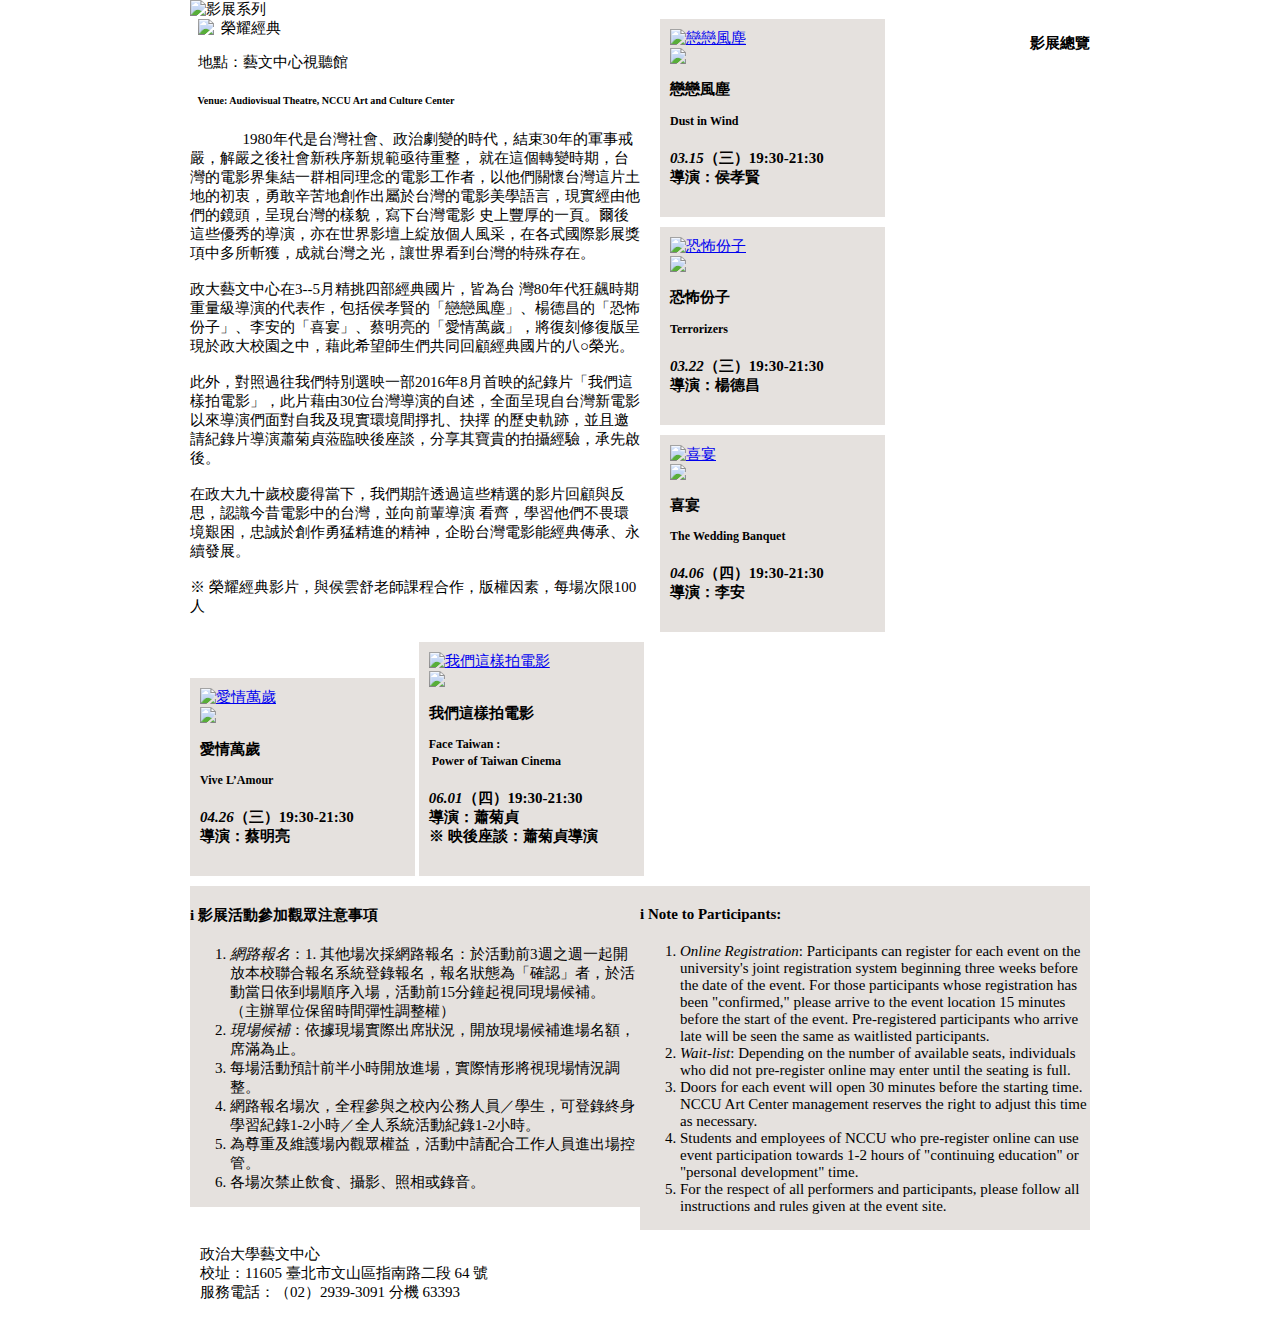
==== films.html @ c5de4783 "css href" ====
<!DOCTYPE html>
<html>
<head>
  <meta charset="utf-8">
  <meta name="viewport" content="width=device-width">
  <link rel="stylesheet" href="films.css">
<link rel="stylesheet" type="text/css" href="css/style.css">

  <title>影片總覽</title>
</head>
<body>
  <header>
    <!-- <h4>FILM</h4>
    <h1>影展系列</h1> -->
    <img src="http://artist.nccu.edu.tw/images/title_movies.gif" alt="影展系列">
  </header>
  <!--<nav>
    <ul>
      <li><a href="#榮耀經典-向導演學習">榮耀經典-向導演學習</a></li>
      <li><a href="#影展總覽">影展總覽</a></li>
      <li><a href="#注意事項">注意事項</a></li>
    </ul>
  </nav>-->
  <article id="榮耀經典-向導演學習">
    <!-- <h2>榮耀經典-向導演學習</h2> -->
    <img src="http://artist.nccu.edu.tw/images/films/film_title.png" alt="榮耀經典" width="500">
    <p>地點：藝文中心視聽館</p>
    <h6>Venue: Audiovisual Theatre, NCCU Art and Culture Center</h6>
    <p>&nbsp;&nbsp;&nbsp;&nbsp;&nbsp;&nbsp;&nbsp;&nbsp;&nbsp;&nbsp;&nbsp;&nbsp;1980年代是台灣社會、政治劇變的時代，結束30年的軍事戒嚴，解嚴之後社會新秩序新規範亟待重整，
      就在這個轉變時期，台灣的電影界集結一群相同理念的電影工作者，以他們關懷台灣這片土地的初衷，勇敢辛苦地創作出屬於台灣的電影美學語言，現實經由他們的鏡頭，呈現台灣的樣貌，寫下台灣電影
      史上豐厚的一頁。爾後這些優秀的導演，亦在世界影壇上綻放個人風采，在各式國際影展獎項中多所斬獲，成就台灣之光，讓世界看到台灣的特殊存在。<br><br>政大藝文中心在3--5月精挑四部經典國片，皆為台
      灣80年代狂飆時期重量級導演的代表作，包括侯孝賢的「戀戀風塵」、楊德昌的「恐怖份子」、李安的「喜宴」、蔡明亮的「愛情萬歲」，將復刻修復版呈現於政大校園之中，藉此希望師生們共同回顧經典國片的八○榮光。<br><br>此外，對照過往我們特別選映一部2016年8月首映的紀錄片「我們這樣拍電影」，此片藉由30位台灣導演的自述，全面呈現自台灣新電影以來導演們面對自我及現實環境間掙扎、抉擇
      的歷史軌跡，並且邀請紀錄片導演蕭菊貞蒞臨映後座談，分享其寶貴的拍攝經驗，承先啟後。<br><br>在政大九十歲校慶得當下，我們期許透過這些精選的影片回顧與反思，認識今昔電影中的台灣，並向前輩導演
      看齊，學習他們不畏環境艱困，忠誠於創作勇猛精進的精神，企盼台灣電影能經典傳承、永續發展。<br><br>※ 榮耀經典影片，與侯雲舒老師課程合作，版權因素，每場次限100人</p>
    </article>
       <nav id = "影展總覽">
         <ul><strong>&nbsp;&nbsp;&nbsp;&nbsp;&nbsp;影展總覽</strong></ul>
      </nav>
<section id="戀戀風塵">  
   <a href="http://artist.nccu.edu.tw/flm_01.html">
  <img src="http://artist.nccu.edu.tw/images/films/flm_1.jpg" alt="戀戀風塵" width="203"></a>
  <br><img src="http://artist.nccu.edu.tw/images/films/ink2.png" width="50">
           <h2>戀戀風塵</h2>
          <h3>Dust&nbsp;in&nbsp;Wind</h3>
          <h4> <em>03.15</em>（三）19:30-21:30<br>導演：侯孝賢</h4>
  </section>
 <section id="恐怖份子"> 
   <a href="http://artist.nccu.edu.tw/flm_02.html">
   <img src="http://artist.nccu.edu.tw/images/films/flm_2.jpg" alt="恐怖份子" width="203"></a><br>   
   <img src="http://artist.nccu.edu.tw/images/films/ink2.png" width="50">
   <h2>恐怖份子</h2>
  <h3>Terrorizers</h3>
   <h4><em>03.22</em>（三）19:30-21:30<br>導演：楊德昌</h4>
    </section>
     
     <section id="喜宴">
       <a href="http://artist.nccu.edu.tw/flm_03.html">
       <img src="http://artist.nccu.edu.tw/images/films/flm_3.jpg" alt="喜宴" width="203"></a><br>
       <img src="http://artist.nccu.edu.tw/images/films/ink2.png" width="50">
       <h2>喜宴</h2>
  <h3>The&nbsp;Wedding&nbsp;Banquet</h3>
   <h4><em>04.06</em>（四）19:30-21:30<br>導演：李安</h4>
     </section>
  
    <section id="愛情萬歲">
      <a href="http://artist.nccu.edu.tw/flm_04.html">
      <img src="http://artist.nccu.edu.tw/images/films/flm_4.jpg" alt="愛情萬歲" width="203"></a><br>
       <img src="http://artist.nccu.edu.tw/images/films/ink2.png" width="50">
       <h2>愛情萬歲</h2>
  <h3> Vive&nbsp;L’Amour</h3>
   <h4><em>04.26</em>（三）19:30-21:30<br>導演：蔡明亮</h4>
     </section>
  
    <section id="我們這樣拍電影">
      <a href="http://artist.nccu.edu.tw/flm_05.html">
     <img src="http://artist.nccu.edu.tw/images/films/flm_5.jpg" alt="我們這樣拍電影" width="203"></a><br>
      <img src="http://artist.nccu.edu.tw/images/films/ink2.png" width="50">
       <h2>我們這樣拍電影</h2>
  <h3> Face&nbsp;Taiwan&nbsp;:<br>&nbsp;Power&nbsp;of&nbsp;Taiwan&nbsp;Cinema</h3>
   <h4><em>06.01</em>（四）19:30-21:30<br>導演：蕭菊貞<br>※ 映後座談：蕭菊貞導演</h4>
     </section>
             
      
       <section id = "注意事項">
         <h4><strong>i&nbsp;影展活動參加觀眾注意事項</strong></h4>
         <ol>
           <li><em>網路報名</em>：1.	其他場次採網路報名：於活動前3週之週一起開放本校聯合報名系統登錄報名，報名狀態為「確認」者，於活動當日依到場順序入場，活動前15分鐘起視同現場候補。
             （主辦單位保留時間彈性調整權）</li>
           <li><em>現場候補</em>：依據現場實際出席狀況，開放現場候補進場名額，席滿為止。</li>
           <li>每場活動預計前半小時開放進場，實際情形將視現場情況調整。</li>
           <li>網路報名場次，全程參與之校內公務人員／學生，可登錄終身學習紀錄1-2小時／全人系統活動紀錄1-2小時。</li>
           <li>為尊重及維護場內觀眾權益，活動中請配合工作人員進出場控管。</li>
           <li>各場次禁止飲食、攝影、照相或錄音。</li>
         </ol>
       </section>
      
       <section id = "注意事項2">
         <h4><strong>i&nbsp;Note to Participants:</strong></h4>
         <ol>
           <li><em>Online Registration</em>: Participants can register for each event on the university's joint registration system beginning three weeks before
             the date of the event. For those participants whose registration has been "confirmed," please arrive to the event location 15 minutes before the 
             start of the event. Pre-registered participants who arrive late will be seen the same as waitlisted participants.</li>
           <li><em>Wait-list</em>: Depending on the number of available seats, individuals who did not pre-register online may enter until the seating is full.</li>
           <li>Doors for each event will open 30 minutes before the starting time. NCCU Art Center management reserves the right to adjust this time as necessary.</li>
           <li>Students and employees of NCCU who pre-register online can use event participation towards 1-2 hours of "continuing education" or "personal development" time.</li>
           <li>For the respect of all performers and participants, please follow all instructions and rules given at the event site.</li>
         </ol>
       </section> 
   <footer>
     <p>
       政治大學藝文中心
     <br>校址：11605 臺北市文山區指南路二段 64 號 
     <br>服務電話：（02）2939-3091 分機 63393

     </p>
  </footer>
       
       
  




</body>
</html>
---- films.css ----
*{
  -webkit-box-sizing: border-box;
     -moz-box-sizing: border-box;
          box-sizing: border-box;
}

body{
    font-family:"PMingLiu";
    background-color:white;
    max-width:900px;
	min-width:660px;
	margin: 0 auto;
  font-size:15px;
    
}
.header{
    display:absolute;
    float:left;
}
h2{
  display: block;
  font-size:1em;
}
h3{
  display: inline;
  font-size:0.8em;
    
}
.section{
flex-wrap:wrap;
margin-left:50%;
}
#榮耀經典-向導演學習{
 display:block;
  width:50%;
  margin-right:20px;
  float:left;
  text-indent:0.5em;
}
#影展總覽{
  float:right;
  /* top:10%; */
}
section>img{
 opacity:1; 
}
section>img>hover{
opacity:0.4;
}
#戀戀風塵{
  display:inline-block;
  width:25%;
  
  margin-bottom:10px;
  padding:10px;
  background-color:#E5E1DE;
}
#恐怖份子{
  display:inline-block;
  width:25%;
  padding:10px;
  margin-bottom:10px;
  background-color:#E5E1DE;
}
#喜宴{
  display:inline-block;
  width:25%;
/*   margin-left:500px; */
  margin-bottom:10px;
  padding:10px;
  background-color:#E5E1DE;
}
#愛情萬歲{
  display:inline-block;
  width:25%;
  margin-bottom:10px;
  padding:10px;
  background-color:#E5E1DE;
}
#我們這樣拍電影{
  display:inline-block;
  width:25%;
/*   margin-left:500px; */
  margin-bottom:10px;
/*   margin: auto 10px auto auto;  */
  padding:10px;
  background-color:#E5E1DE;
}
#注意事項{
   display:block;
  width:50%;
  clear:left;
  float:left;
  background-color:#E5E1DE;
  padding-right:5px;
  
}
#注意事項2{

  display:inline-block;
  
  width:50%;
  background-color:#E5E1DE;
  
}
footer{

display:block;
  margin-bottom:10px;
  margin-left:10px;
}
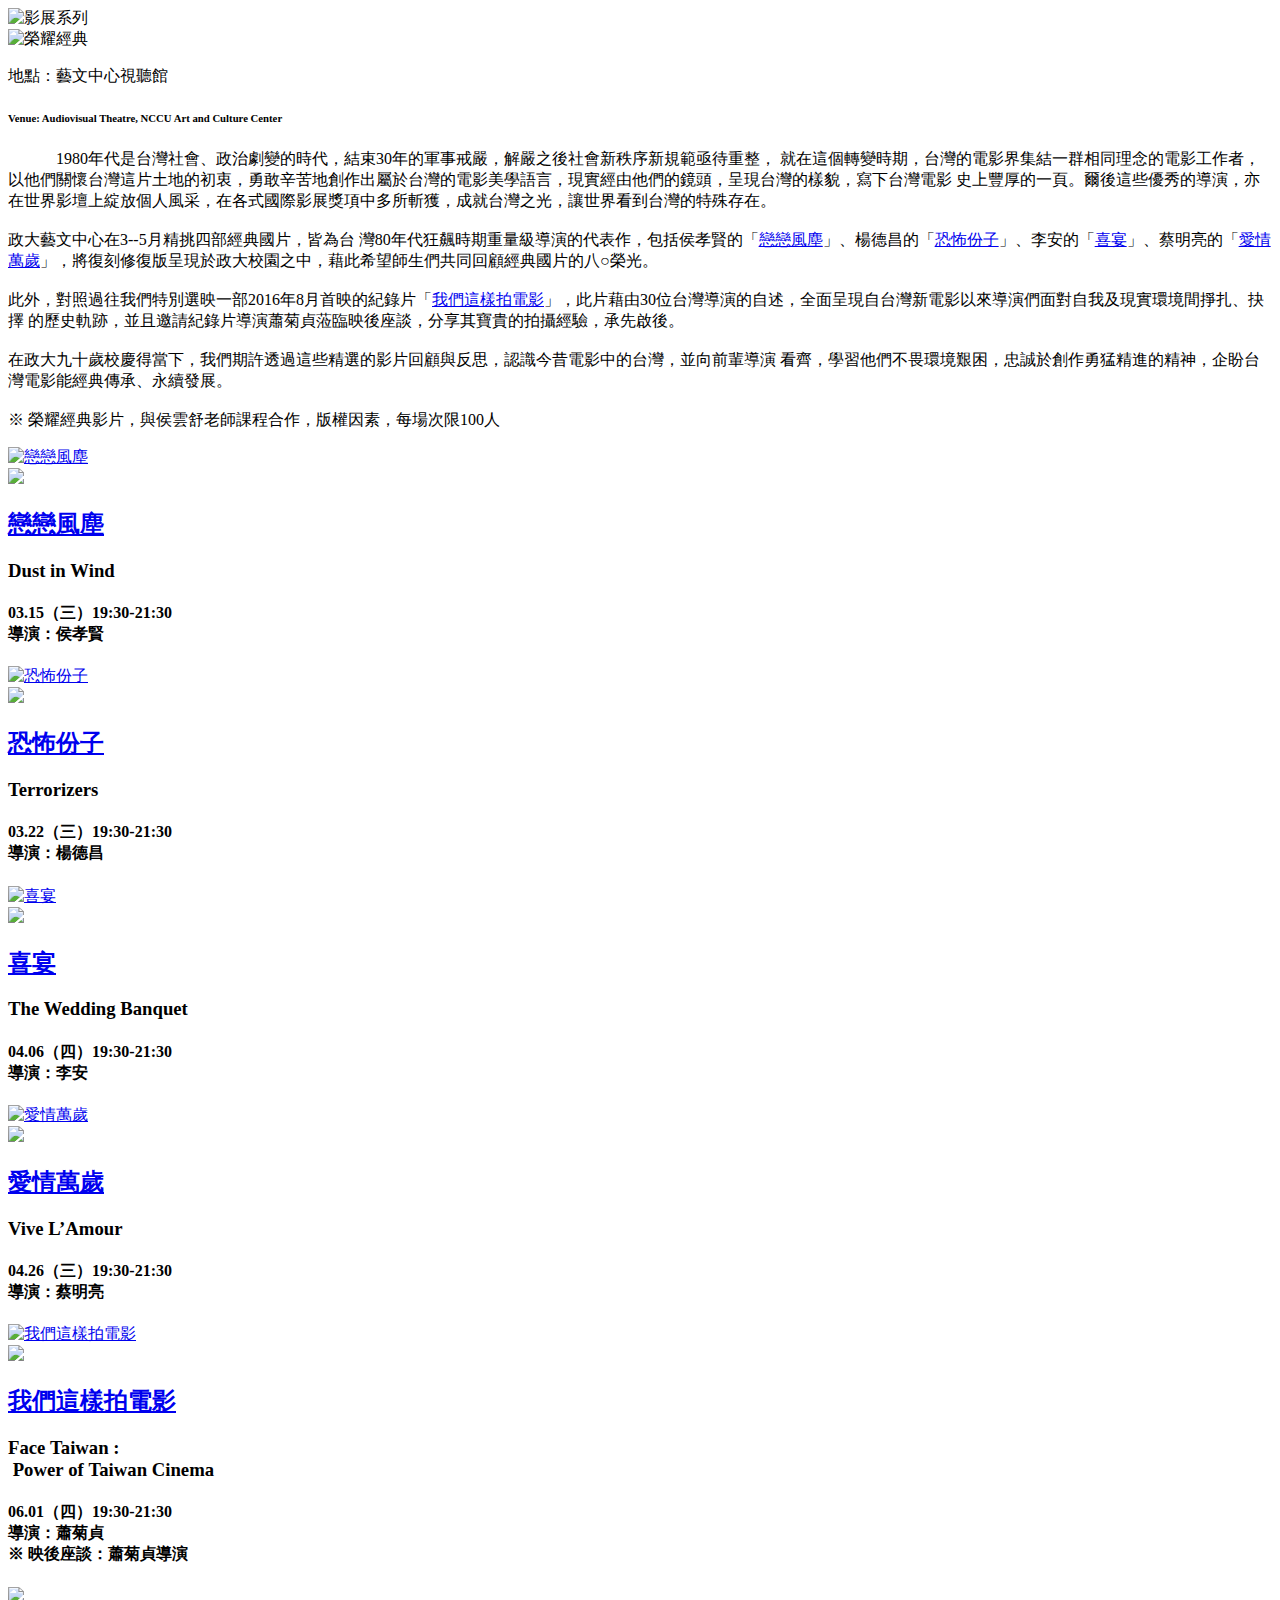
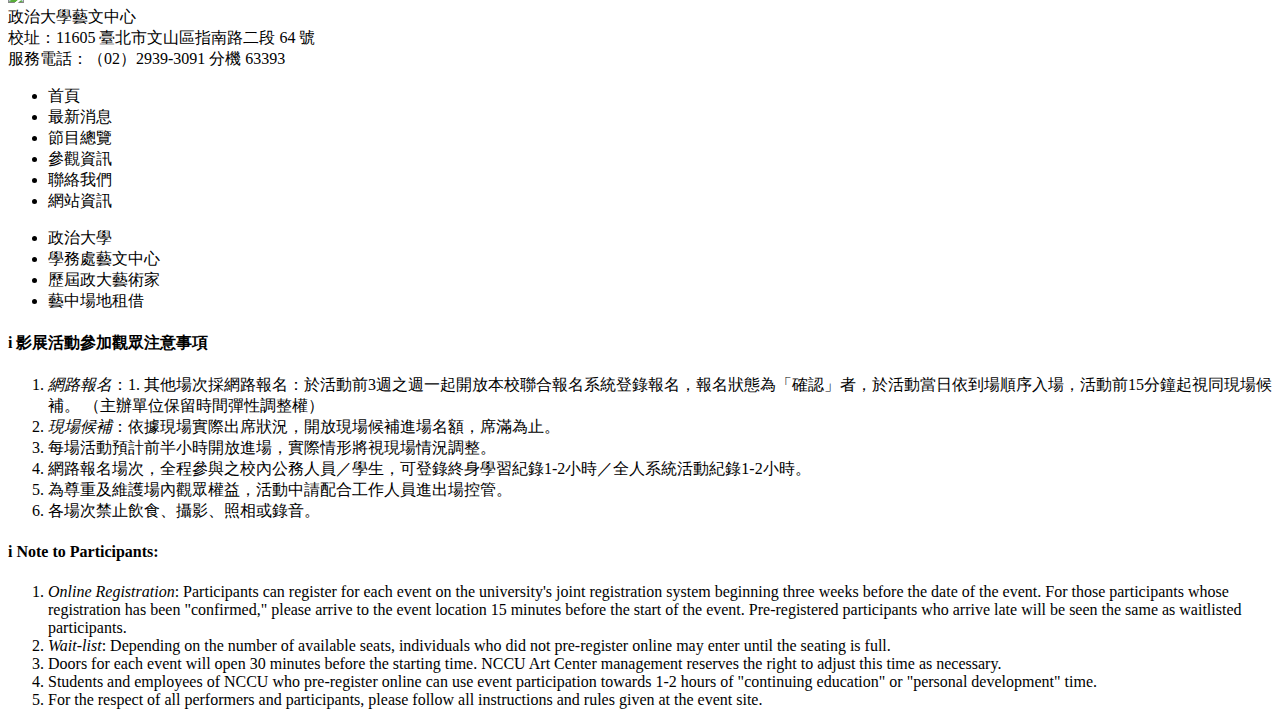
==== commit 543c9d51: "block ok" ====
--- a/films.html
+++ b/films.html
@@ -3,7 +3,7 @@
 <head>
   <meta charset="utf-8">
   <meta name="viewport" content="width=device-width">
-  <link rel="stylesheet" href="films.css">
+  <link rel="stylesheet" href="https://mirandayu8506.github.io/wp_assign2/fims.css">
 <link rel="stylesheet" type="text/css" href="css/style.css">
 
   <title>影片總覽</title>
@@ -23,65 +23,90 @@
   </nav>-->
   <article id="榮耀經典-向導演學習">
     <!-- <h2>榮耀經典-向導演學習</h2> -->
-    <img src="http://artist.nccu.edu.tw/images/films/film_title.png" alt="榮耀經典" width="500">
+    <img src="http://artist.nccu.edu.tw/images/films/film_title.png" alt="榮耀經典" width="400">
     <p>地點：藝文中心視聽館</p>
     <h6>Venue: Audiovisual Theatre, NCCU Art and Culture Center</h6>
     <p>&nbsp;&nbsp;&nbsp;&nbsp;&nbsp;&nbsp;&nbsp;&nbsp;&nbsp;&nbsp;&nbsp;&nbsp;1980年代是台灣社會、政治劇變的時代，結束30年的軍事戒嚴，解嚴之後社會新秩序新規範亟待重整，
       就在這個轉變時期，台灣的電影界集結一群相同理念的電影工作者，以他們關懷台灣這片土地的初衷，勇敢辛苦地創作出屬於台灣的電影美學語言，現實經由他們的鏡頭，呈現台灣的樣貌，寫下台灣電影
       史上豐厚的一頁。爾後這些優秀的導演，亦在世界影壇上綻放個人風采，在各式國際影展獎項中多所斬獲，成就台灣之光，讓世界看到台灣的特殊存在。<br><br>政大藝文中心在3--5月精挑四部經典國片，皆為台
-      灣80年代狂飆時期重量級導演的代表作，包括侯孝賢的「戀戀風塵」、楊德昌的「恐怖份子」、李安的「喜宴」、蔡明亮的「愛情萬歲」，將復刻修復版呈現於政大校園之中，藉此希望師生們共同回顧經典國片的八○榮光。<br><br>此外，對照過往我們特別選映一部2016年8月首映的紀錄片「我們這樣拍電影」，此片藉由30位台灣導演的自述，全面呈現自台灣新電影以來導演們面對自我及現實環境間掙扎、抉擇
+      灣80年代狂飆時期重量級導演的代表作，包括侯孝賢的「<a href="http://artist.nccu.edu.tw/flm_01.html">戀戀風塵</a>」、楊德昌的「<a href="http://artist.nccu.edu.tw/flm_02.html">恐怖份子</a>」、李安的「<a href="http://artist.nccu.edu.tw/flm_03.html">喜宴</a>」、蔡明亮的「<a href="http://artist.nccu.edu.tw/flm_04.html">愛情萬歲</a>」，將復刻修復版呈現於政大校園之中，藉此希望師生們共同回顧經典國片的八○榮光。<br><br>此外，對照過往我們特別選映一部2016年8月首映的紀錄片「<a href="http://artist.nccu.edu.tw/flm_05.html">我們這樣拍電影</a>」，此片藉由30位台灣導演的自述，全面呈現自台灣新電影以來導演們面對自我及現實環境間掙扎、抉擇
       的歷史軌跡，並且邀請紀錄片導演蕭菊貞蒞臨映後座談，分享其寶貴的拍攝經驗，承先啟後。<br><br>在政大九十歲校慶得當下，我們期許透過這些精選的影片回顧與反思，認識今昔電影中的台灣，並向前輩導演
       看齊，學習他們不畏環境艱困，忠誠於創作勇猛精進的精神，企盼台灣電影能經典傳承、永續發展。<br><br>※ 榮耀經典影片，與侯雲舒老師課程合作，版權因素，每場次限100人</p>
     </article>
-       <nav id = "影展總覽">
+<!--        <nav id = "影展總覽">
          <ul><strong>&nbsp;&nbsp;&nbsp;&nbsp;&nbsp;影展總覽</strong></ul>
-      </nav>
-<section id="戀戀風塵">  
+      </nav> -->
+  <div id="影片總覽">
+<div id="戀戀風塵">  
    <a href="http://artist.nccu.edu.tw/flm_01.html">
-  <img src="http://artist.nccu.edu.tw/images/films/flm_1.jpg" alt="戀戀風塵" width="203"></a>
+  <img src="http://artist.nccu.edu.tw/images/films/flm_1.jpg" alt="戀戀風塵" width="180"></a>
   <br><img src="http://artist.nccu.edu.tw/images/films/ink2.png" width="50">
-           <h2>戀戀風塵</h2>
+           <h2><a href="http://artist.nccu.edu.tw/flm_01.html">戀戀風塵</a></h2>
           <h3>Dust&nbsp;in&nbsp;Wind</h3>
-          <h4> <em>03.15</em>（三）19:30-21:30<br>導演：侯孝賢</h4>
-  </section>
- <section id="恐怖份子"> 
+          <h4> <span>03.15</span>（三）19:30-21:30<br>導演：侯孝賢</h4>
+  </div>
+ <div id="恐怖份子"> 
    <a href="http://artist.nccu.edu.tw/flm_02.html">
-   <img src="http://artist.nccu.edu.tw/images/films/flm_2.jpg" alt="恐怖份子" width="203"></a><br>   
+   <img src="http://artist.nccu.edu.tw/images/films/flm_2.jpg" alt="恐怖份子" width="180"></a><br>   
    <img src="http://artist.nccu.edu.tw/images/films/ink2.png" width="50">
-   <h2>恐怖份子</h2>
+   <h2><a href="http://artist.nccu.edu.tw/flm_02.html">恐怖份子</a></h2>
   <h3>Terrorizers</h3>
-   <h4><em>03.22</em>（三）19:30-21:30<br>導演：楊德昌</h4>
-    </section>
+   <h4><span>03.22</span>（三）19:30-21:30<br>導演：楊德昌</h4>
+    </div>
      
-     <section id="喜宴">
+     <div id="喜宴">
        <a href="http://artist.nccu.edu.tw/flm_03.html">
-       <img src="http://artist.nccu.edu.tw/images/films/flm_3.jpg" alt="喜宴" width="203"></a><br>
+       <img src="http://artist.nccu.edu.tw/images/films/flm_3.jpg" alt="喜宴" width="180"></a><br>
        <img src="http://artist.nccu.edu.tw/images/films/ink2.png" width="50">
-       <h2>喜宴</h2>
+       <h2><a href="http://artist.nccu.edu.tw/flm_03.html">喜宴</a></h2>
   <h3>The&nbsp;Wedding&nbsp;Banquet</h3>
-   <h4><em>04.06</em>（四）19:30-21:30<br>導演：李安</h4>
-     </section>
+   <h4><span>04.06</span>（四）19:30-21:30<br>導演：李安</h4>
+     </div>
   
-    <section id="愛情萬歲">
+    <div id="愛情萬歲">
       <a href="http://artist.nccu.edu.tw/flm_04.html">
-      <img src="http://artist.nccu.edu.tw/images/films/flm_4.jpg" alt="愛情萬歲" width="203"></a><br>
+      <img src="http://artist.nccu.edu.tw/images/films/flm_4.jpg" alt="愛情萬歲" width="180"></a><br>
        <img src="http://artist.nccu.edu.tw/images/films/ink2.png" width="50">
-       <h2>愛情萬歲</h2>
+       <h2><a href="http://artist.nccu.edu.tw/flm_04.html">愛情萬歲</a></h2>
   <h3> Vive&nbsp;L’Amour</h3>
-   <h4><em>04.26</em>（三）19:30-21:30<br>導演：蔡明亮</h4>
-     </section>
+   <h4><span>04.26</span>（三）19:30-21:30<br>導演：蔡明亮</h4>
+     </div>
   
-    <section id="我們這樣拍電影">
+    <div id="我們這樣拍電影">
       <a href="http://artist.nccu.edu.tw/flm_05.html">
-     <img src="http://artist.nccu.edu.tw/images/films/flm_5.jpg" alt="我們這樣拍電影" width="203"></a><br>
+     <img src="http://artist.nccu.edu.tw/images/films/flm_5.jpg" alt="我們這樣拍電影" width="180"></a><br>
       <img src="http://artist.nccu.edu.tw/images/films/ink2.png" width="50">
-       <h2>我們這樣拍電影</h2>
+       <h2><a href="http://artist.nccu.edu.tw/flm_05.html">我們這樣拍電影</a></h2>
   <h3> Face&nbsp;Taiwan&nbsp;:<br>&nbsp;Power&nbsp;of&nbsp;Taiwan&nbsp;Cinema</h3>
-   <h4><em>06.01</em>（四）19:30-21:30<br>導演：蕭菊貞<br>※ 映後座談：蕭菊貞導演</h4>
-     </section>
-             
+   <h4><span>06.01</span>（四）19:30-21:30<br>導演：蕭菊貞<br>※ 映後座談：蕭菊貞導演</h4>
+     </div>
+  </div>
+       <footer>
+         <img src="http://artist.nccu.edu.tw/images/logo_artcenter.gif" width="150";>
+     <div class="address">
+       
+       政治大學藝文中心
+     <br>校址：11605 臺北市文山區指南路二段 64 號 
+     <br>服務電話：（02）2939-3091 分機 63393
+
+     </div>
+     <ul class="nccu wrap">
+       <li class="flex-items">首頁</li>
+        <li class="flex-items">最新消息</li>
+       <li class="flex-items">節目總覽</li>
+       <li class="flex-items">參觀資訊</li>
+       <li class="flex-items">聯絡我們</li>
+       <li class="flex-items">網站資訊</li>
+         </ul>
+         <ul calss"artcc wrap">
+       <li class="flex-items">政治大學</li>
+       <li class="flex-items">學務處藝文中心</li>
+       <li class="flex-items">歷屆政大藝術家</li>
+       <li class="flex-items">藝中場地租借</li>
+         </ul>
+  </footer>      
       
-       <section id = "注意事項">
+       <article id = "注意事項">
          <h4><strong>i&nbsp;影展活動參加觀眾注意事項</strong></h4>
          <ol>
            <li><em>網路報名</em>：1.	其他場次採網路報名：於活動前3週之週一起開放本校聯合報名系統登錄報名，報名狀態為「確認」者，於活動當日依到場順序入場，活動前15分鐘起視同現場候補。
@@ -92,9 +117,9 @@
            <li>為尊重及維護場內觀眾權益，活動中請配合工作人員進出場控管。</li>
            <li>各場次禁止飲食、攝影、照相或錄音。</li>
          </ol>
-       </section>
+       </article>
       
-       <section id = "注意事項2">
+       <sarticle id = "注意事項2">
          <h4><strong>i&nbsp;Note to Participants:</strong></h4>
          <ol>
            <li><em>Online Registration</em>: Participants can register for each event on the university's joint registration system beginning three weeks before
@@ -105,15 +130,8 @@
            <li>Students and employees of NCCU who pre-register online can use event participation towards 1-2 hours of "continuing education" or "personal development" time.</li>
            <li>For the respect of all performers and participants, please follow all instructions and rules given at the event site.</li>
          </ol>
-       </section> 
-   <footer>
-     <p>
-       政治大學藝文中心
-     <br>校址：11605 臺北市文山區指南路二段 64 號 
-     <br>服務電話：（02）2939-3091 分機 63393
-
-     </p>
-  </footer>
+       </article> 
+   
        
        
   
@@ -122,4 +140,4 @@
 
 
 </body>
-</html>
+</html>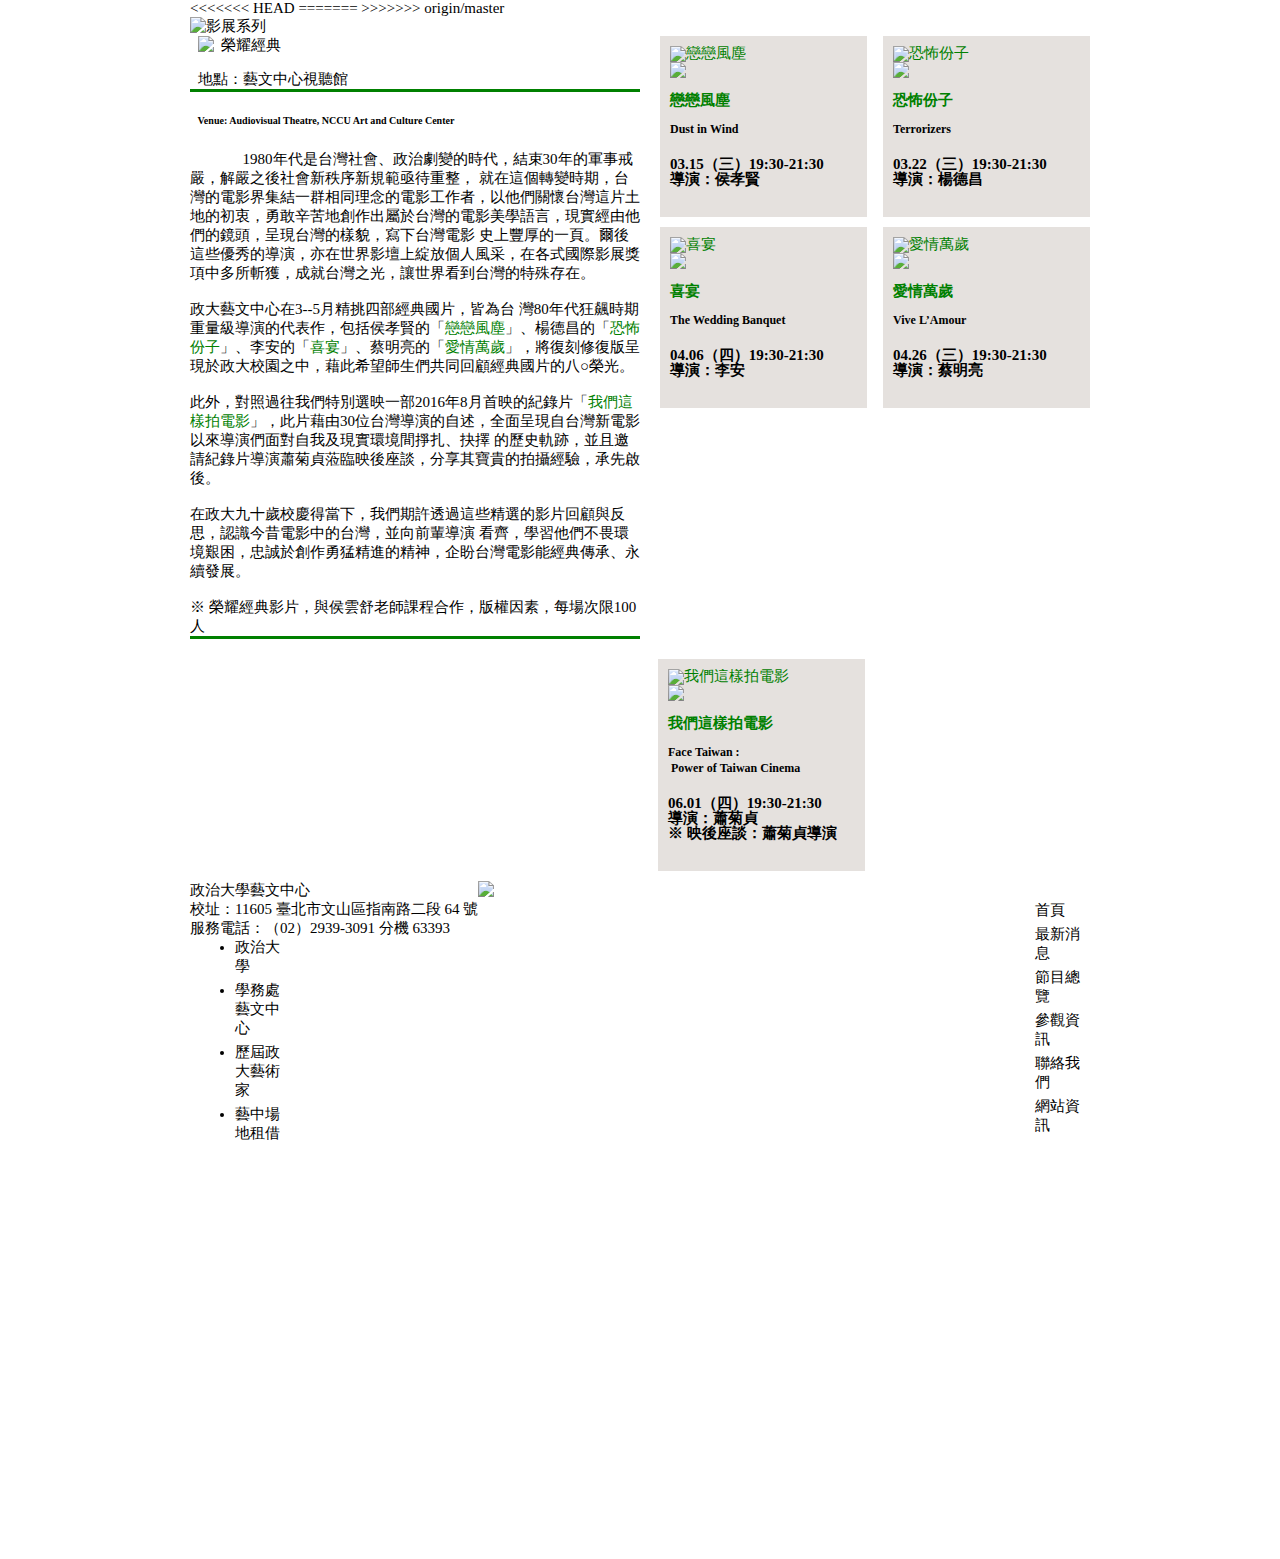
==== commit 1ab2d61a: "Merge remote-tracking branch 'origin/master'" ====
--- a/films.html
+++ b/films.html
@@ -3,7 +3,11 @@
 <head>
   <meta charset="utf-8">
   <meta name="viewport" content="width=device-width">
+<<<<<<< HEAD
   <link rel="stylesheet" href="https://mirandayu8506.github.io/wp_assign2/fims.css">
+=======
+  <link rel="stylesheet" href="films.css">
+>>>>>>> origin/master
 <link rel="stylesheet" type="text/css" href="css/style.css">
 
   <title>影片總覽</title>
--- a/films.css
+++ b/films.css
@@ -0,0 +1,165 @@
+*{
+  -webkit-box-sizing: border-box;
+     -moz-box-sizing: border-box;
+          box-sizing: border-box;
+}
+
+body{
+    font-family:"PMingLiu";
+    background-color:white;
+    max-width:900px;
+	min-width:660px;
+	margin: 0 auto;
+  font-size:15px;
+    
+}
+.header{
+    display:absolute;
+    float:left;
+}
+h2{
+  display: block;
+  font-size:1em;
+}
+h3{
+  display: inline;
+  font-size:0.8em;
+    
+}
+p{
+border-bottom-style:solid;
+  border-bottom-color:green;
+}
+a:link{
+ color:green;
+  text-decoration:none;
+}
+a:hover{
+color:blue;  
+}
+
+a:visited{
+color:red;
+}
+/* 影片總覽{
+flex-wrap:wrap; 
+margin-left:25%;
+list-style: none;
+ 
+  /* -ms-box-orient: horizontal; */
+/*   display: -webkit-box;
+  display: -moz-box;
+  display: -ms-flexbox;
+  display: -moz-flex;
+  display: -webkit-flex;
+  display: flex;
+  float:right;
+  background-color:#E5E1DE; */
+  
+} */
+span{
+ font-size:30px; 
+ font-style:none;
+ color:blue;
+}
+#榮耀經典-向導演學習{
+ display:block;
+  width:50%;
+  margin-right:20px;
+  margin-bottom:0px;
+  float:left;
+  text-indent:0.5em;
+}
+section>img{
+ opacity:1; 
+}
+section>img>hover{
+opacity:0.4;
+}
+#戀戀風塵{
+  display:inline-block;
+  float:left;
+  width:23%;
+  line-height:1em;
+  margin-bottom:10px;
+  padding:10px;
+  background-color:#E5E1DE;
+}
+#恐怖份子{
+  display:inline-block;
+  line-height:1em;
+  width:23%;
+  padding:10px;
+  float:right;
+  margin-bottom:10px;
+  background-color:#E5E1DE;
+}
+#喜宴{
+  display:inline-block;
+ line-height:1em;
+  width:23%;
+  margin-bottom:10px;
+  padding:10px;
+  background-color:#E5E1DE;
+}
+#愛情萬歲{
+  display:inline-block;
+  line-height:1em;
+  width:23%;
+  margin-bottom:10px;
+  padding:10px;
+  float:right;
+  background-color:#E5E1DE;
+}
+#我們這樣拍電影{
+  display:inline-block;
+  width:23%;
+  margin-left:52%;
+  margin-bottom:10px;
+  padding:10px;
+  background-color:#E5E1DE;
+  line-height:1em;
+  margin-top:5px;
+}
+#注意事項{
+  visibility:hidden;
+/*    display:inline-block;
+  width:50%;
+  clear:left;
+  float:left;
+  background-color:#E5E1DE;
+  padding-right:5px; */
+  
+}
+#注意事項2{
+  visibility:hidden;
+/*   display:inline-block;
+  
+  width:50%;
+  background-color:#E5E1DE; */
+  
+}
+.address{
+display:inline-block;
+float:inline-start;
+
+}
+/* footer{
+ 
+ display:inline-block; 
+   margin-bottom:10px;
+  margin-left:0px;
+} */
+.nccu{
+ padding: 0;
+  margin-left:300px ;
+  list-style: none;
+  float:right;
+}
+.nccu li{
+
+}
+.flex-items{
+width:50px;
+margin:5px;
+}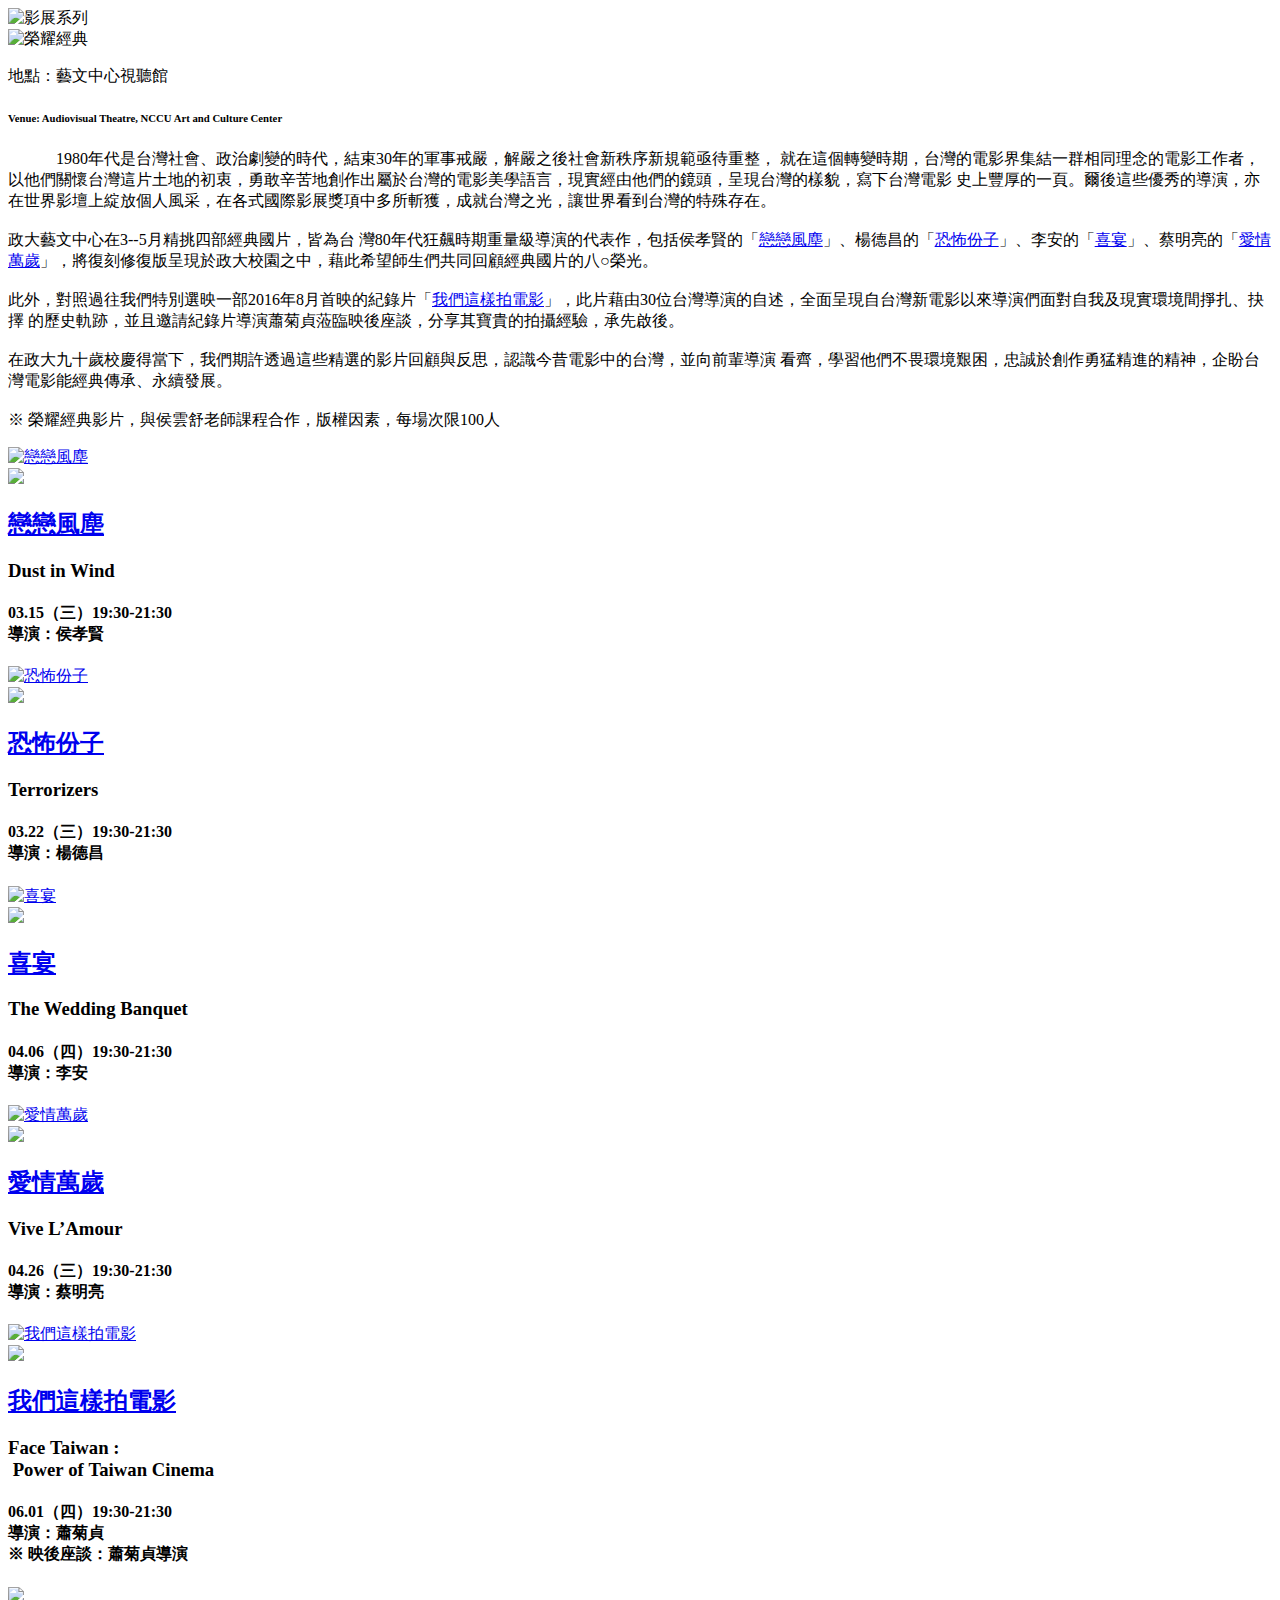
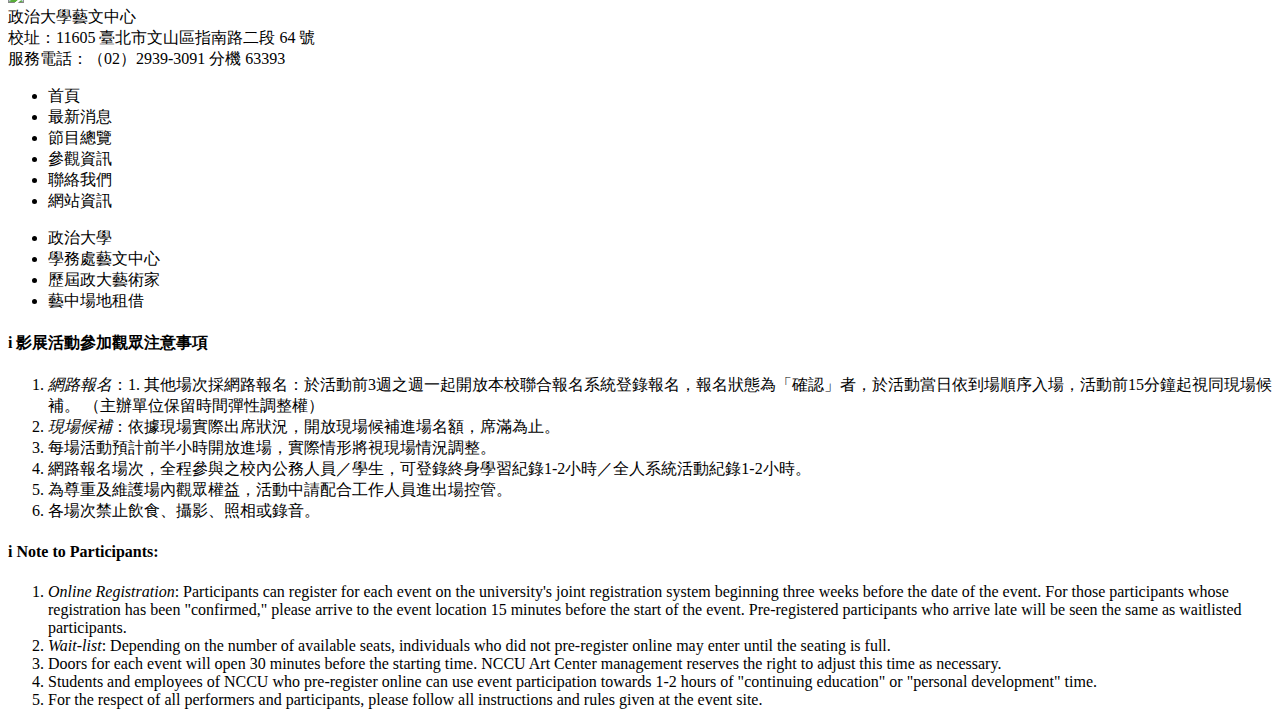
==== commit afe12dae: "css3" ====
--- a/films.html
+++ b/films.html
@@ -3,11 +3,10 @@
 <head>
   <meta charset="utf-8">
   <meta name="viewport" content="width=device-width">
-<<<<<<< HEAD
-  <link rel="stylesheet" href="https://mirandayu8506.github.io/wp_assign2/fims.css">
-=======
-  <link rel="stylesheet" href="films.css">
->>>>>>> origin/master
+
+  <link rel="stylesheet" href="https://mirandayu8506.github.io/wp_assign2/fims.css/">
+
+
 <link rel="stylesheet" type="text/css" href="css/style.css">
 
   <title>影片總覽</title>
@@ -144,4 +143,4 @@
 
 
 </body>
-</html>+</html>
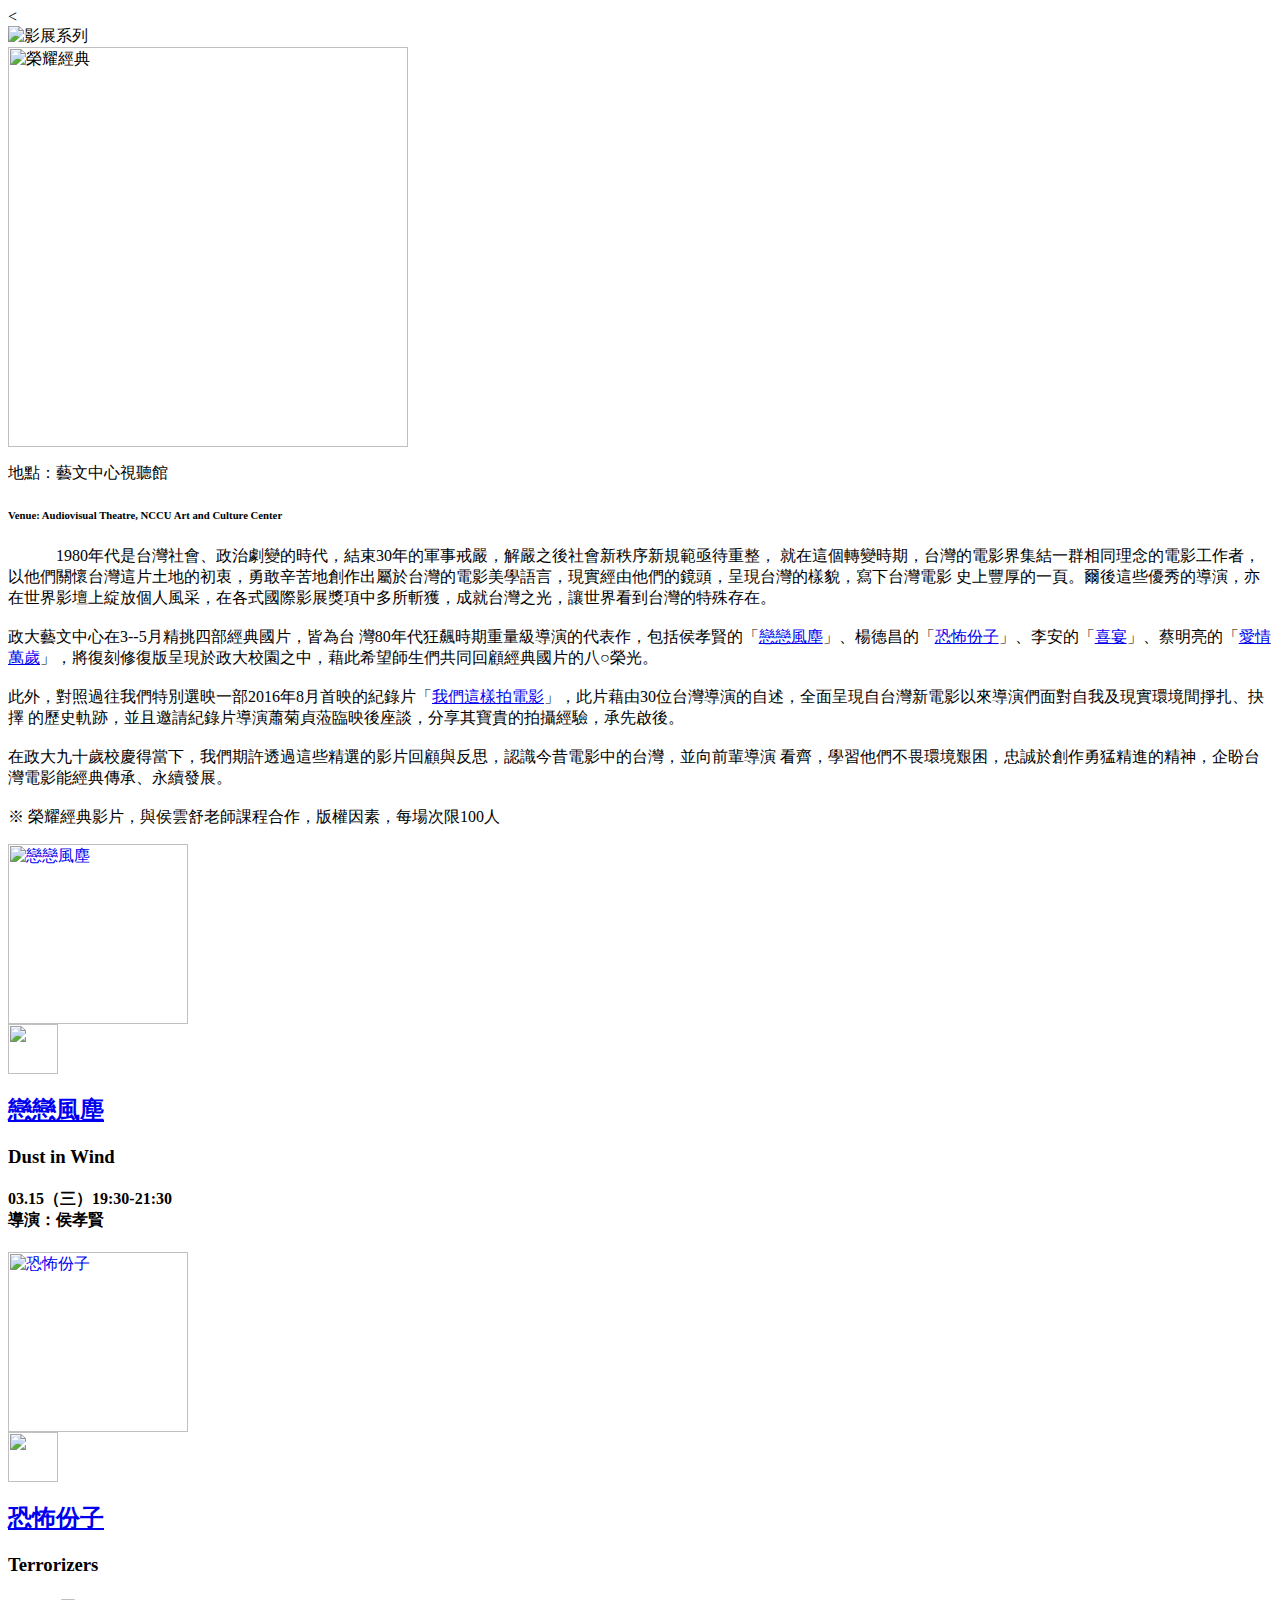
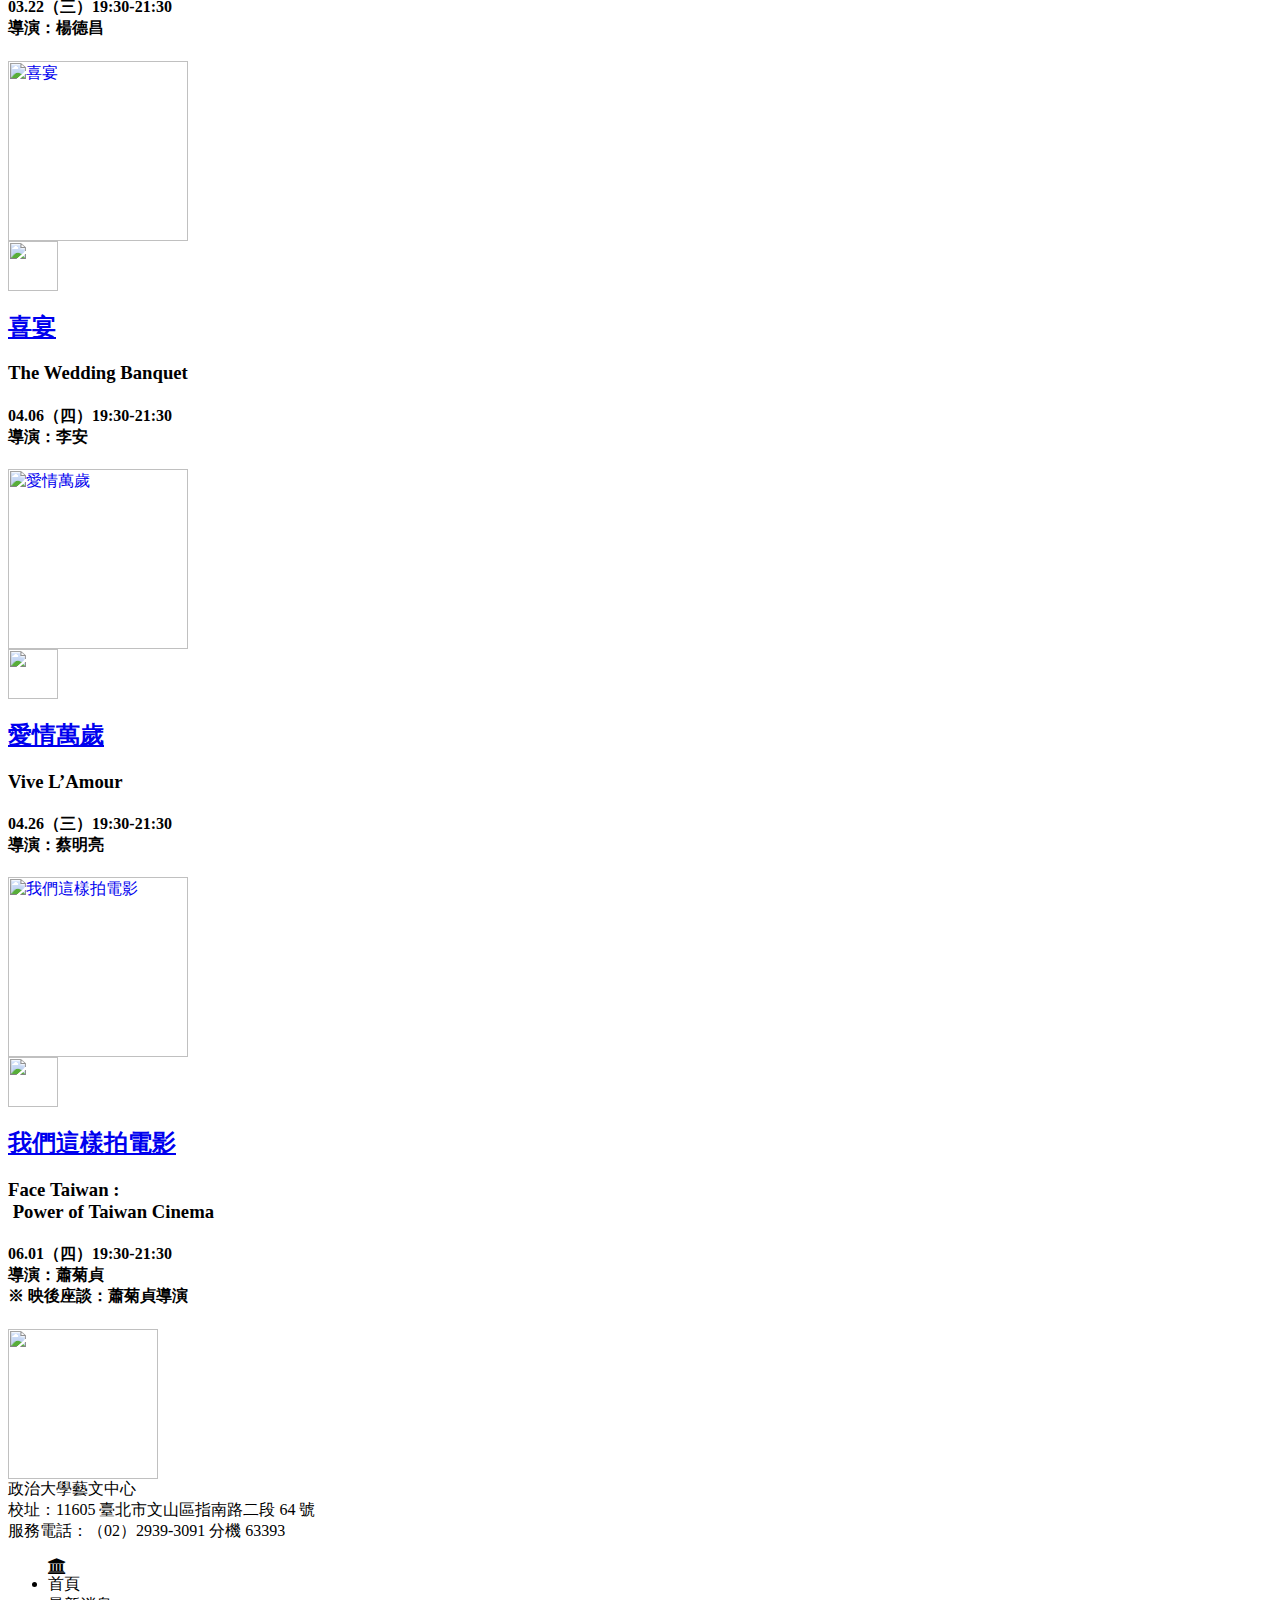
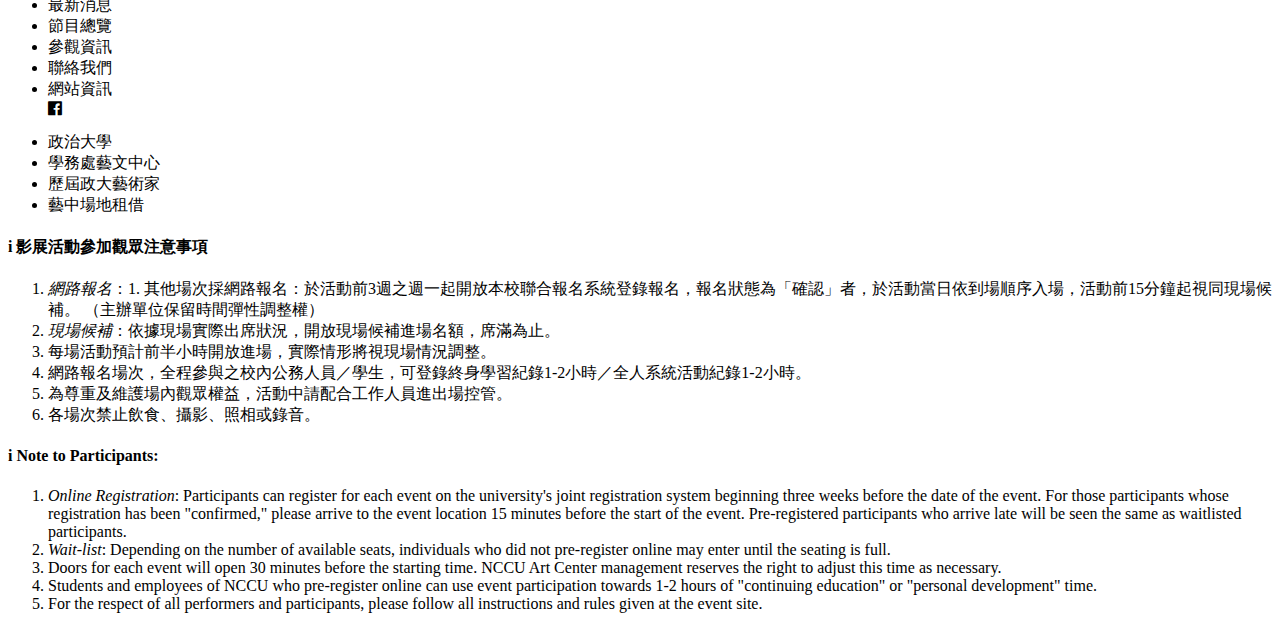
==== commit e4fc8374: "done" ====
--- a/films.html
+++ b/films.html
@@ -1,12 +1,10 @@
-<!DOCTYPE html>
+<<!DOCTYPE html>
 <html>
 <head>
   <meta charset="utf-8">
   <meta name="viewport" content="width=device-width">
-
-  <link rel="stylesheet" href="https://mirandayu8506.github.io/wp_assign2/fims.css/">
-
-
+  <link rel="stylesheet" href="https://mirandayu8506.github.io/wp_assign2/fims.css">
+  <link rel="stylesheet" href="font-awesome/css/font-awesome.min.css">
 <link rel="stylesheet" type="text/css" href="css/style.css">
 
   <title>影片總覽</title>
@@ -85,7 +83,7 @@
      </div>
   </div>
        <footer>
-         <img src="http://artist.nccu.edu.tw/images/logo_artcenter.gif" width="150";>
+         <img src="http://artist.nccu.edu.tw/images/logo_artcenter.gif" id="bottomgif" width="150";>
      <div class="address">
        
        政治大學藝文中心
@@ -93,13 +91,16 @@
      <br>服務電話：（02）2939-3091 分機 63393
 
      </div>
+         <div class="bar">
      <ul class="nccu wrap">
-       <li class="flex-items">首頁</li>
+       <i class="fa fa-university" aria-hidden="true"></i>
+       <li class="flex-items"> 首頁</li>
         <li class="flex-items">最新消息</li>
        <li class="flex-items">節目總覽</li>
        <li class="flex-items">參觀資訊</li>
        <li class="flex-items">聯絡我們</li>
        <li class="flex-items">網站資訊</li>
+       <i class="fa fa-facebook-official" aria-hidden="true"></i>
          </ul>
          <ul calss"artcc wrap">
        <li class="flex-items">政治大學</li>
@@ -107,6 +108,7 @@
        <li class="flex-items">歷屆政大藝術家</li>
        <li class="flex-items">藝中場地租借</li>
          </ul>
+         </div>
   </footer>      
       
        <article id = "注意事項">
@@ -143,4 +145,4 @@
 
 
 </body>
-</html>
+</html>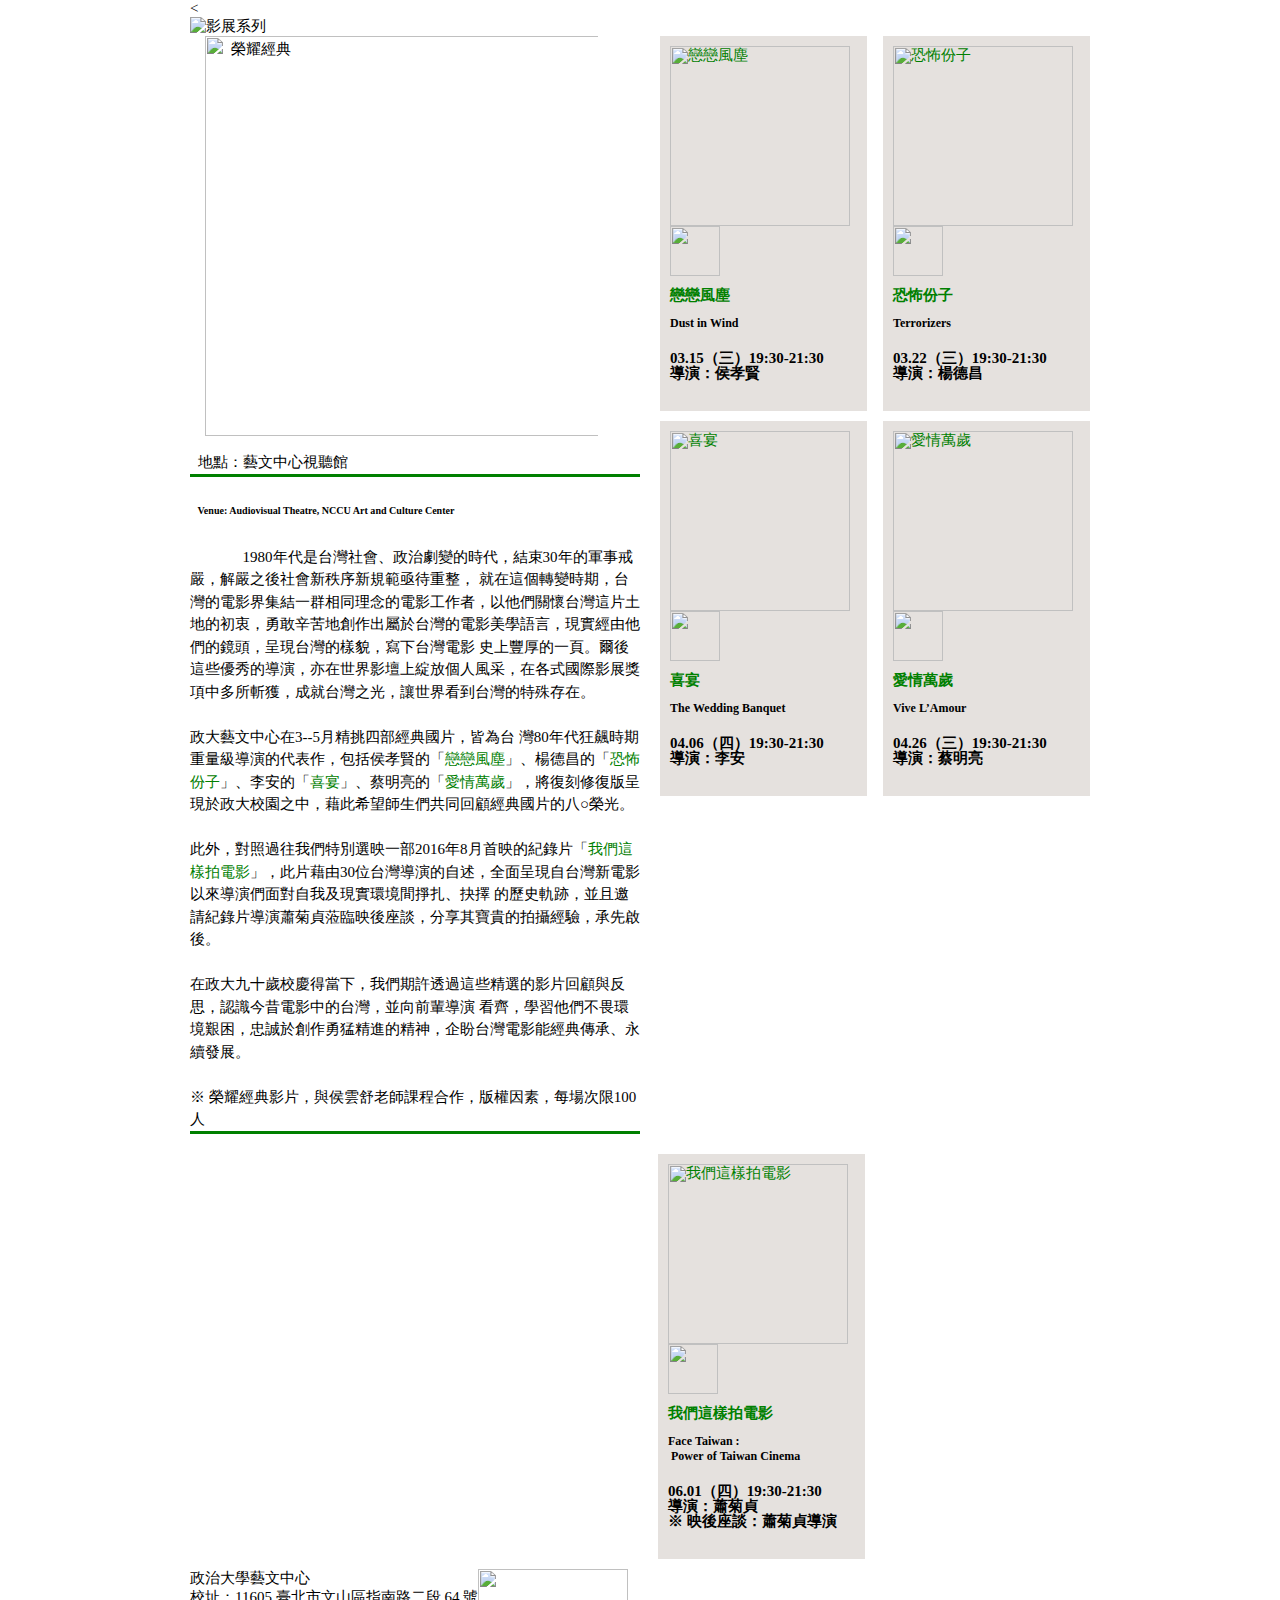
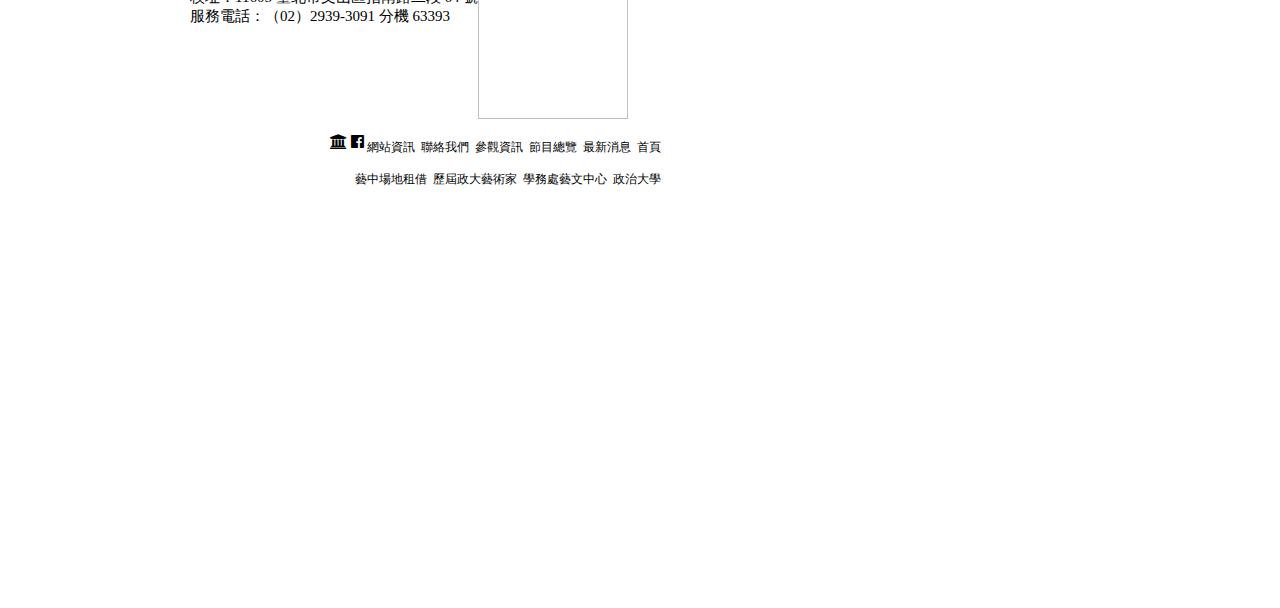
==== commit 9c24c535: "link2" ====
--- a/films.html
+++ b/films.html
@@ -3,7 +3,7 @@
 <head>
   <meta charset="utf-8">
   <meta name="viewport" content="width=device-width">
-  <link rel="stylesheet" href="https://mirandayu8506.github.io/wp_assign2/fims.css">
+  <link rel="stylesheet" href="films.css">
   <link rel="stylesheet" href="font-awesome/css/font-awesome.min.css">
 <link rel="stylesheet" type="text/css" href="css/style.css">
 
@@ -145,4 +145,4 @@
 
 
 </body>
-</html>+</html>
--- a/films.css
+++ b/films.css
@@ -0,0 +1,198 @@
+*{
+  -webkit-box-sizing: border-box;
+     -moz-box-sizing: border-box;
+          box-sizing: border-box;
+}
+
+body{
+    font-family:"PMingLiu";
+    background-color:white;
+    max-width:900px;
+	min-width:660px;
+	margin: 0 auto;
+  font-size:15px;
+    
+}
+.header{
+    display:absolute;
+    float:left;
+}
+h2{
+  display: block;
+  font-size:1em;
+}
+h3{
+  display: inline;
+  font-size:0.8em;
+    
+}
+p{
+border-bottom-style:solid;
+  border-bottom-color:green;
+}
+a:link{
+ color:green;
+  text-decoration:none;
+}
+a:hover{
+color:blue;  
+}
+
+a:visited{
+color:red;
+}
+/* 影片總覽{
+flex-wrap:wrap; 
+margin-left:25%;
+list-style: none;
+ 
+  /* -ms-box-orient: horizontal; */
+/*   display: -webkit-box;
+  display: -moz-box;
+  display: -ms-flexbox;
+  display: -moz-flex;
+  display: -webkit-flex;
+  display: flex;
+  float:right;
+  background-color:#E5E1DE; */
+  
+} */
+span{
+ font-size:30px; 
+ font-style:none;
+ color:blue;
+}
+#榮耀經典-向導演學習{
+ display:block;
+  width:50%;
+  margin-right:20px;
+  margin-bottom:0px;
+  float:left;
+  text-indent:0.5em;
+  line-height:1.5em;
+}
+section>img{
+ opacity:1; 
+}
+section>img>hover{
+opacity:0.4;
+}
+#戀戀風塵{
+  display:inline-block;
+  float:left;
+  width:23%;
+  line-height:1em;
+  margin-bottom:10px;
+  padding:10px;
+  background-color:#E5E1DE;
+}
+#戀戀風塵:hover{
+opacity:0.8;
+}
+#恐怖份子{
+  display:inline-block;
+  line-height:1em;
+  width:23%;
+  padding:10px;
+  float:right;
+  margin-bottom:10px;
+  background-color:#E5E1DE;
+}
+#恐怖份子:hover{
+opacity:0.8;
+}
+#喜宴{
+  display:inline-block;
+ line-height:1em;
+  width:23%;
+  margin-bottom:10px;
+  padding:10px;
+  background-color:#E5E1DE;
+}
+#喜宴:hover{
+opacity:0.8;
+}
+#愛情萬歲{
+  display:inline-block;
+  line-height:1em;
+  width:23%;
+  margin-bottom:10px;
+  padding:10px;
+  float:right;
+  background-color:#E5E1DE;
+}
+#愛情萬歲:hover{
+opacity:0.8;
+}
+#我們這樣拍電影{
+  display:inline-block;
+  width:23%;
+  margin-left:52%;
+  margin-bottom:10px;
+  padding:10px;
+  background-color:#E5E1DE;
+  line-height:1em;
+  margin-top:5px;
+}
+#我們這樣拍電影:hover{
+opacity:0.8;
+}
+#注意事項{
+  visibility:hidden;
+/*    display:inline-block;
+  width:50%;
+  clear:left;
+  float:left;
+  background-color:#E5E1DE;
+  padding-right:5px; */
+  
+}
+#注意事項2{
+  visibility:hidden;
+/*   display:inline-block;
+  
+  width:50%;
+  background-color:#E5E1DE; */
+  
+}
+.address{
+display:inline-block;
+float:inline-start;
+ margin-bottom:10px;
+
+}
+footer{
+ position:relative;
+/*  display:inline-block;  */
+  box-sizing: border-box;
+   bottom:0;
+  
+} 
+
+.bar{
+  display:inline-block;
+  padding: 0;
+  margin-left:100px ; 
+  list-style: none;  
+/*   flex-direction:colum; */
+/*   bottom:10px; */
+}
+.nccu{
+  display:block;
+/*  font-size:0.8em; */
+  flex:none;
+}
+.artcc{
+/*   display:inline-block; */
+/*  font-size:0.7em; */
+  flex:none;
+}
+.flex-items{
+ display:block;
+float:right;
+  font-size:0.8em;
+/* width:70px; */
+margin:3px;
+line-height:20px;
+}
+
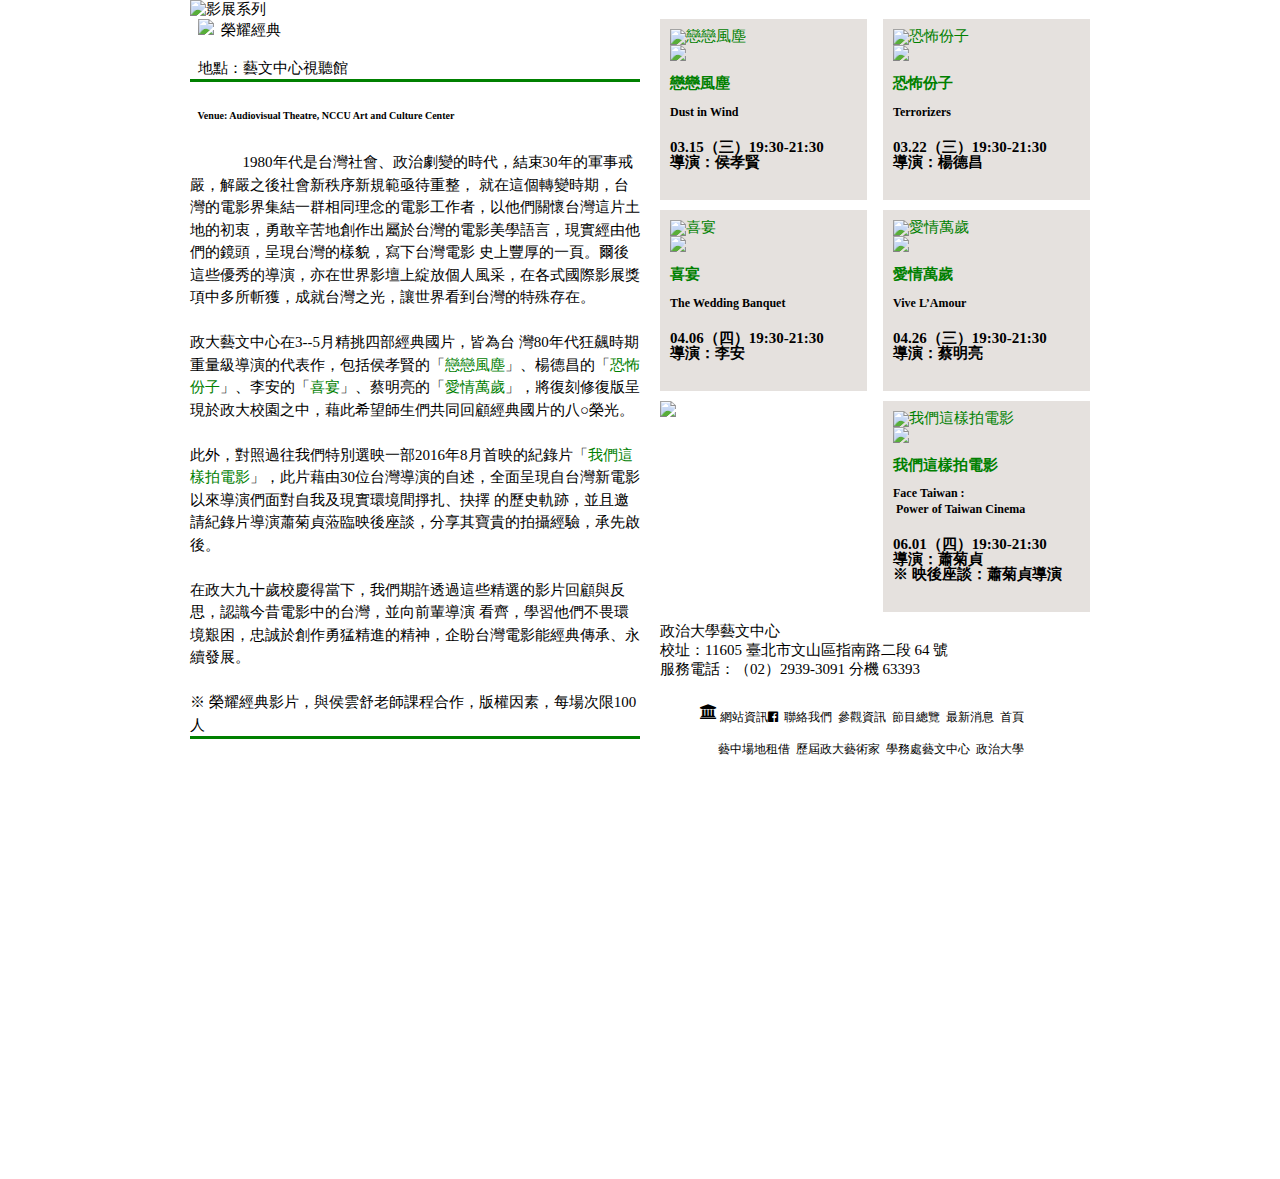
==== commit 31062cd5: "圖片大小" ====
--- a/films.html
+++ b/films.html
@@ -1,4 +1,4 @@
-<<!DOCTYPE html>
+<!DOCTYPE html>
 <html>
 <head>
   <meta charset="utf-8">
@@ -40,7 +40,7 @@
   <div id="影片總覽">
 <div id="戀戀風塵">  
    <a href="http://artist.nccu.edu.tw/flm_01.html">
-  <img src="http://artist.nccu.edu.tw/images/films/flm_1.jpg" alt="戀戀風塵" width="180"></a>
+  <img src="http://artist.nccu.edu.tw/images/films/flm_1.jpg" alt="戀戀風塵" width="23%"></a>
   <br><img src="http://artist.nccu.edu.tw/images/films/ink2.png" width="50">
            <h2><a href="http://artist.nccu.edu.tw/flm_01.html">戀戀風塵</a></h2>
           <h3>Dust&nbsp;in&nbsp;Wind</h3>
@@ -48,7 +48,7 @@
   </div>
  <div id="恐怖份子"> 
    <a href="http://artist.nccu.edu.tw/flm_02.html">
-   <img src="http://artist.nccu.edu.tw/images/films/flm_2.jpg" alt="恐怖份子" width="180"></a><br>   
+   <img src="http://artist.nccu.edu.tw/images/films/flm_2.jpg" alt="恐怖份子" width="23%"></a><br>   
    <img src="http://artist.nccu.edu.tw/images/films/ink2.png" width="50">
    <h2><a href="http://artist.nccu.edu.tw/flm_02.html">恐怖份子</a></h2>
   <h3>Terrorizers</h3>
@@ -57,7 +57,7 @@
      
      <div id="喜宴">
        <a href="http://artist.nccu.edu.tw/flm_03.html">
-       <img src="http://artist.nccu.edu.tw/images/films/flm_3.jpg" alt="喜宴" width="180"></a><br>
+       <img src="http://artist.nccu.edu.tw/images/films/flm_3.jpg" alt="喜宴" width="23%"></a><br>
        <img src="http://artist.nccu.edu.tw/images/films/ink2.png" width="50">
        <h2><a href="http://artist.nccu.edu.tw/flm_03.html">喜宴</a></h2>
   <h3>The&nbsp;Wedding&nbsp;Banquet</h3>
@@ -66,7 +66,7 @@
   
     <div id="愛情萬歲">
       <a href="http://artist.nccu.edu.tw/flm_04.html">
-      <img src="http://artist.nccu.edu.tw/images/films/flm_4.jpg" alt="愛情萬歲" width="180"></a><br>
+      <img src="http://artist.nccu.edu.tw/images/films/flm_4.jpg" alt="愛情萬歲" width="23%"></a><br>
        <img src="http://artist.nccu.edu.tw/images/films/ink2.png" width="50">
        <h2><a href="http://artist.nccu.edu.tw/flm_04.html">愛情萬歲</a></h2>
   <h3> Vive&nbsp;L’Amour</h3>
@@ -75,7 +75,7 @@
   
     <div id="我們這樣拍電影">
       <a href="http://artist.nccu.edu.tw/flm_05.html">
-     <img src="http://artist.nccu.edu.tw/images/films/flm_5.jpg" alt="我們這樣拍電影" width="180"></a><br>
+     <img src="http://artist.nccu.edu.tw/images/films/flm_5.jpg" alt="我們這樣拍電影" width="23%"></a><br>
       <img src="http://artist.nccu.edu.tw/images/films/ink2.png" width="50">
        <h2><a href="http://artist.nccu.edu.tw/flm_05.html">我們這樣拍電影</a></h2>
   <h3> Face&nbsp;Taiwan&nbsp;:<br>&nbsp;Power&nbsp;of&nbsp;Taiwan&nbsp;Cinema</h3>
@@ -83,7 +83,7 @@
      </div>
   </div>
        <footer>
-         <img src="http://artist.nccu.edu.tw/images/logo_artcenter.gif" id="bottomgif" width="150";>
+         <img src="http://artist.nccu.edu.tw/images/logo_artcenter.gif" id="bottomgif" width="23%";>
      <div class="address">
        
        政治大學藝文中心
@@ -99,8 +99,8 @@
        <li class="flex-items">節目總覽</li>
        <li class="flex-items">參觀資訊</li>
        <li class="flex-items">聯絡我們</li>
-       <li class="flex-items">網站資訊</li>
-       <i class="fa fa-facebook-official" aria-hidden="true"></i>
+       <li class="flex-items">網站資訊<i class="fa fa-facebook-official" aria-hidden="true"></i></li>
+       
          </ul>
          <ul calss"artcc wrap">
        <li class="flex-items">政治大學</li>
--- a/films.css
+++ b/films.css
@@ -66,7 +66,7 @@
  display:block;
   width:50%;
   margin-right:20px;
-  margin-bottom:0px;
+  margin-bottom:50px;
   float:left;
   text-indent:0.5em;
   line-height:1.5em;
@@ -125,14 +125,13 @@
 opacity:0.8;
 }
 #我們這樣拍電影{
-  display:inline-block;
+ display:inline-block;
+  line-height:1em;
   width:23%;
-  margin-left:52%;
+  padding:10px;
+  float:right;
   margin-bottom:10px;
-  padding:10px;
   background-color:#E5E1DE;
-  line-height:1em;
-  margin-top:5px;
 }
 #我們這樣拍電影:hover{
 opacity:0.8;
@@ -163,7 +162,7 @@
 }
 footer{
  position:relative;
-/*  display:inline-block;  */
+  display:block; 
   box-sizing: border-box;
    bottom:0;
   
@@ -172,7 +171,6 @@
 .bar{
   display:inline-block;
   padding: 0;
-  margin-left:100px ; 
   list-style: none;  
 /*   flex-direction:colum; */
 /*   bottom:10px; */
@@ -182,11 +180,7 @@
 /*  font-size:0.8em; */
   flex:none;
 }
-.artcc{
-/*   display:inline-block; */
-/*  font-size:0.7em; */
-  flex:none;
-}
+
 .flex-items{
  display:block;
 float:right;
